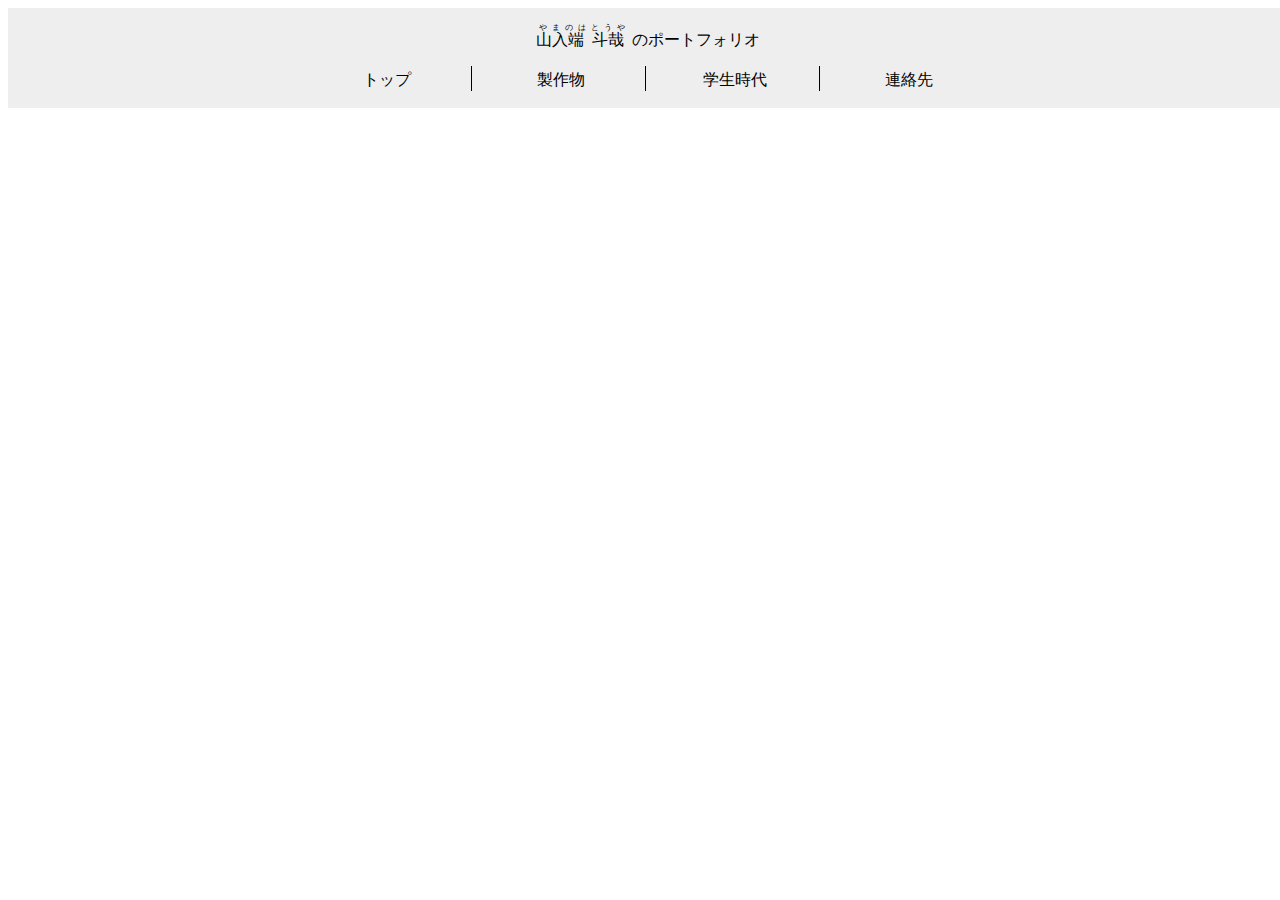
==== Production.html @ f9b742e0 "Add files via upload" ====
<!DOCTYPE html>
<html>

<!--------------------------------------------------------------->
<!-- ヘッダ -->
<!--------------------------------------------------------------->

<head>
    <!--文字コード指定-->
    <meta charset="utf-8">
    <!--タイトル-->
    <title>山入端 斗哉のポートフォリオ</title>
    <!--cssファイル読み込み-->
    <link href="css/style.css" rel="stylesheet" type="text/css">
    <!--レスポンシブ initial-scale 初期倍率-->
    <!--    <meta name=”viewport” content=”width=device-width,initial-scale=1.0″>-->
</head>

<!--------------------------------------------------------------->
<!-- ボディ -->
<!--------------------------------------------------------------->

<body>
    <div id="header">
        <div class="headertop">
            <ruby>
                <rb>山入端</rb>
                <rt>やまのは</rt>
                <rb>斗哉</rb>
                <rt>とうや</rt>
            </ruby>のポートフォリオ
        </div>
        <!--ヘッダートップ終わり-->

        <div class="nav">
            <div class="container">
                <ul>
                    <li><a href="index.html">トップ</a></li>
                    <li><a href="#header">製作物</a></li>
                    <li>学生時代</li>
                    <li>連絡先</li>
                </ul>
            </div>
        </div>
        <!--ナビゲーションバー終わり-->
    </div>
    <!--ヘッダー終わり------------------------------------------------------------->
    <div id="main">
        <div></div>
        <!--メイン終わり------------------------------------------------------------->

        <div id="footer">

        </div>
        <!--フッター終わり------------------------------------------------------------->

</body>


</html>
<!--メモ-->
<!-- VS code での自動成形は Shift + Alt + F -->
<!--span div spanはインライン　divはブロック(改行が付加)-->
<!-- id class idは重複不可 classは重複可-->
---- css/style.css ----
/***********************************************************************/
/*ヘッダー*/
/***********************************************************************/
#header {
  width: 100%;
  padding: 0;

  position: fixed;

  height: 100px;
  background-color: #eee;
}
#header .headertop {
  padding: 0;
  margin: 15px;
  text-align: center; /*中央よせ*/
}
.nav {
  text-align: center; /*中央よせ*/
}
.nav ul {
  margin: 0;
  padding: 0;
  list-style-type: none; /*リストの●なし*/
}
.nav li {
  display: inline-block; /*横並びのブロック要素*/
  margin: 0;
  padding: 4px;
  text-align: center; /*中央よせ*/
  width: 170px;
  height: 25px;
  box-sizing: border-box;
  position: relative;
  overflow: hidden;
  position: relative;
}
/*ナビゲーションバーのリンクの色を変えない＋下線なし*/
.nav a:link,
a:visited,
a:active {
  color: #000;
  text-decoration: none;
}
/* hoverはマウスが上を通過したとき*/
.nav li:hover {
  opacity: 0.7; /*半透明*/
}
/*メニュー仕切り*/
.nav li::after {
  content: "";
  position: absolute;
  width: 1px;
  height: 25px;
  right: 0;
  top: 0px;
  background: #000;
}
.nav li:last-child::after {
  content: none;
}
/***********************************************************************/
/*メインコンテンツ*/
/***********************************************************************/
.container {
  max-width: 1250px;
  margin: 0 auto;
  padding: 0 30px;
}
#main {
  padding-top: 100px; /*ヘッダの分あける*/
}

.about {
}
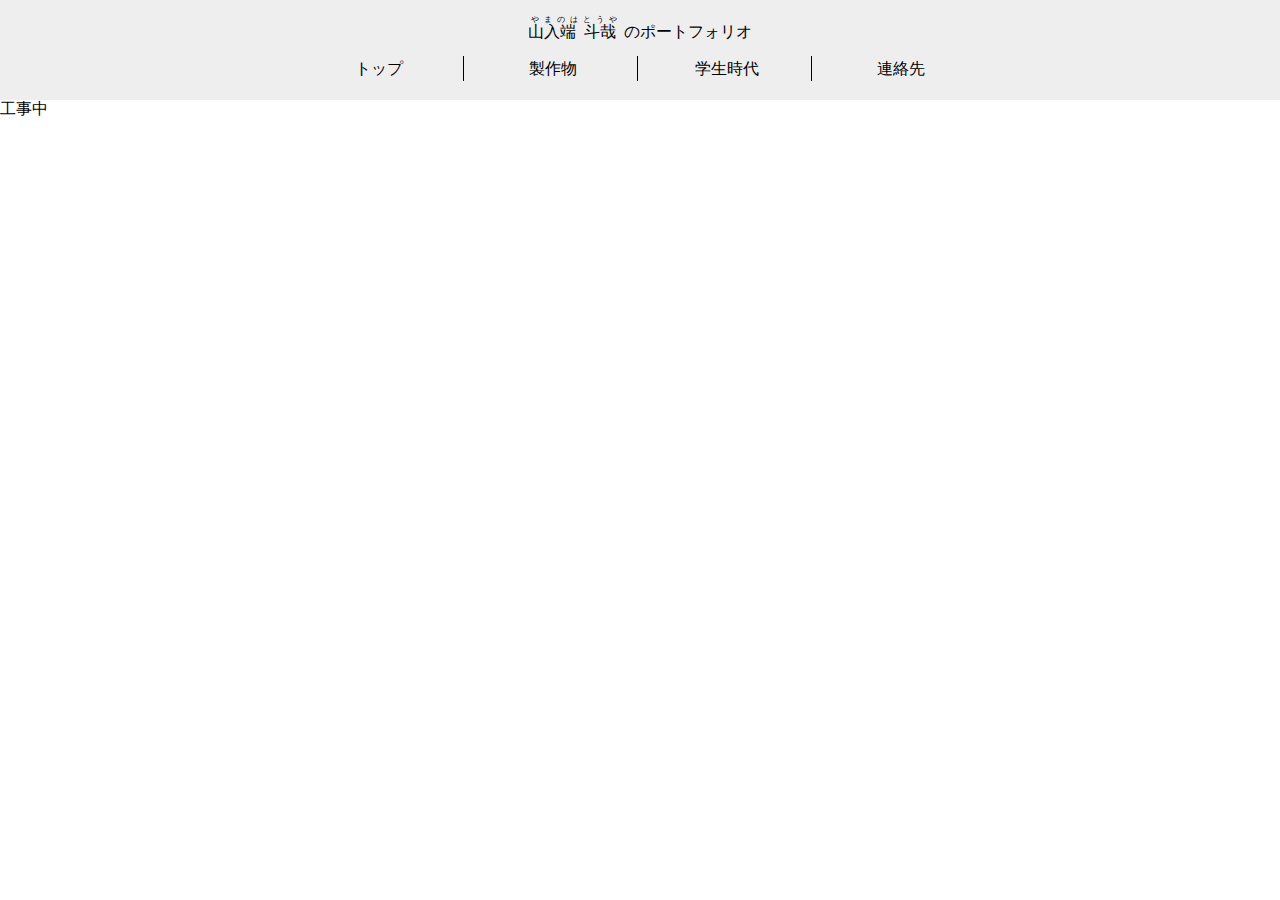
==== commit 2ba967c4: "Add files via upload" ====
--- a/Production.html
+++ b/Production.html
@@ -12,6 +12,7 @@
     <title>山入端 斗哉のポートフォリオ</title>
     <!--cssファイル読み込み-->
     <link href="css/style.css" rel="stylesheet" type="text/css">
+    <link href="css/normalize.css" rel="stylesheet" type="text/css">
     <!--レスポンシブ initial-scale 初期倍率-->
     <!--    <meta name=”viewport” content=”width=device-width,initial-scale=1.0″>-->
 </head>
@@ -36,7 +37,7 @@
             <div class="container">
                 <ul>
                     <li><a href="index.html">トップ</a></li>
-                    <li><a href="#header">製作物</a></li>
+                    <li><a href="Production.html">製作物</a></li>
                     <li>学生時代</li>
                     <li>連絡先</li>
                 </ul>
@@ -46,13 +47,14 @@
     </div>
     <!--ヘッダー終わり------------------------------------------------------------->
     <div id="main">
-        <div></div>
-        <!--メイン終わり------------------------------------------------------------->
+        <div>工事中</div>
+    </div>
+    <!--メイン終わり------------------------------------------------------------->
 
-        <div id="footer">
+    <div id="footer">
 
-        </div>
-        <!--フッター終わり------------------------------------------------------------->
+    </div>
+    <!--フッター終わり------------------------------------------------------------->
 
 </body>
 
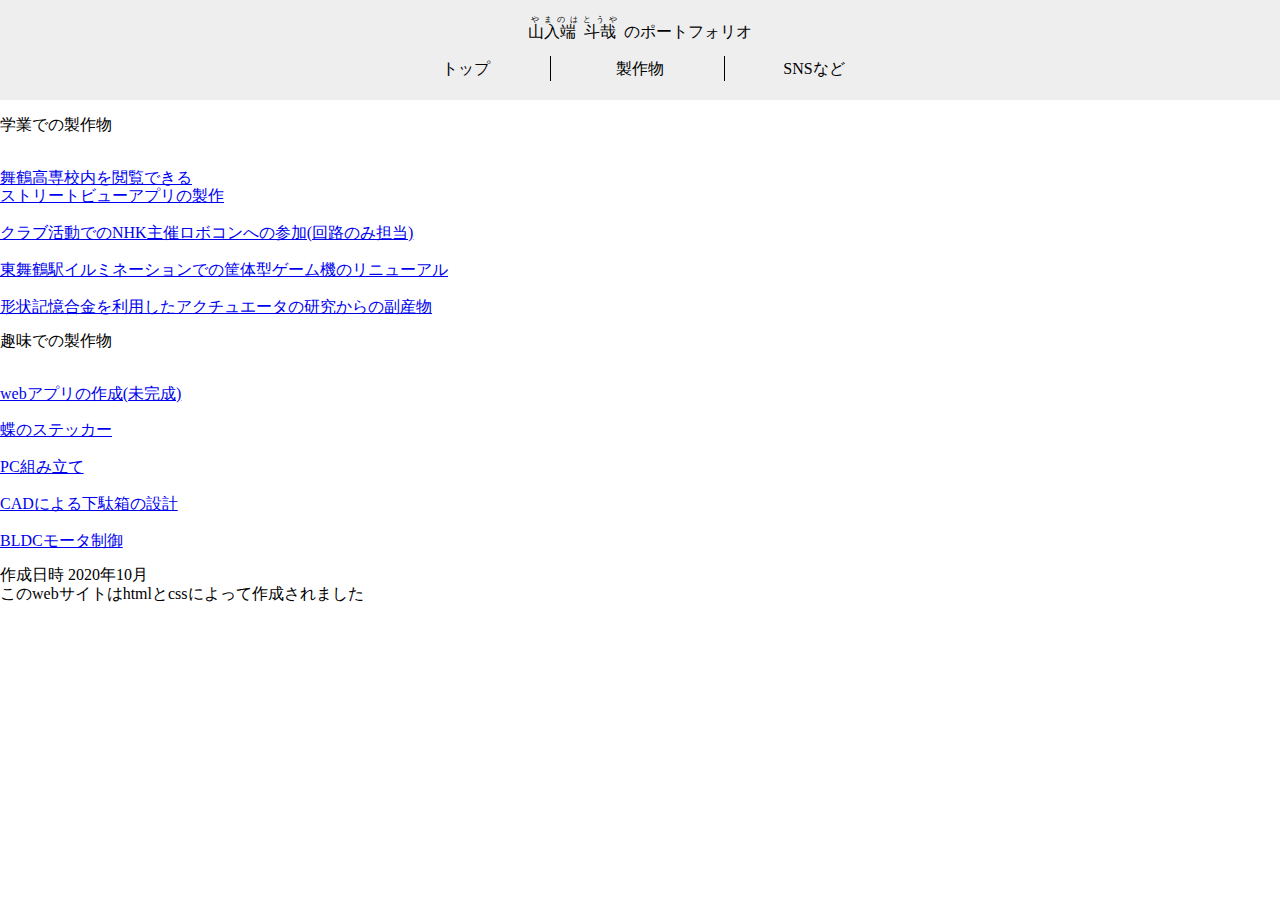
==== commit 29bd3334: "Add files via upload" ====
--- a/Production.html
+++ b/Production.html
@@ -14,7 +14,7 @@
     <link href="css/style.css" rel="stylesheet" type="text/css">
     <link href="css/normalize.css" rel="stylesheet" type="text/css">
     <!--レスポンシブ initial-scale 初期倍率-->
-    <!--    <meta name=”viewport” content=”width=device-width,initial-scale=1.0″>-->
+    <meta name=”viewport” content=”width=device-width,initial-scale=1.0″>
 </head>
 
 <!--------------------------------------------------------------->
@@ -38,8 +38,7 @@
                 <ul>
                     <li><a href="index.html">トップ</a></li>
                     <li><a href="Production.html">製作物</a></li>
-                    <li>学生時代</li>
-                    <li>連絡先</li>
+                    <li><a href="SNS.html">SNSなど</a></li>
                 </ul>
             </div>
         </div>
@@ -47,11 +46,78 @@
     </div>
     <!--ヘッダー終わり------------------------------------------------------------->
     <div id="main">
-        <div>工事中</div>
+        <div class="article">
+            <p>学業での製作物</p>
+            <!--リフレックスボックス　https://chot.design/responsive-web-design-coding/ebf4d2aba6ad/-->
+            <div class="box">
+                <div class="box-item">
+                    <a href="Production/01hazikoma.html">
+                        <img class="box-item-thum" src="assets/01はじこま/無題.png" alt="">
+                        <div class="box-item-title">舞鶴高専校内を閲覧できる<br>ストリートビューアプリの製作</div>
+                    </a>
+                </div>
+                <div class="box-item">
+                    <a href="Production/02robo.html">
+                        <img class="box-item-thum" src="assets/02ろぼ/DSC_0742.JPG" alt="">
+                        <div class="box-item-title">クラブ活動でのNHK主催ロボコンへの参加(回路のみ担当)</div>
+                    </a>
+                </div>
+                <div class="box-item">
+                    <a href="Production/03hikamogu.html">
+                        <img class="box-item-thum" src="assets/03いるみ/DSC_0220.JPG" alt="">
+                        <div class="box-item-title">東舞鶴駅イルミネーションでの筐体型ゲーム機のリニューアル</div>
+                    </a>
+                </div>
+                <div class="box-item">
+                    <a href="Production/04bmf.html">
+                        <img class="box-item-thum" src="assets/04形状記憶合金を利用したアクチュエータからの副産物/mimi.JPG" alt="">
+                        <div class="box-item-title">形状記憶合金を利用したアクチュエータの研究からの副産物</div>
+                    </a>
+                </div>
+            </div>
+            <p>趣味での製作物</p>
+
+            <div class="box">
+                <div class="box-item">
+                    <a href="Production/09www.html">
+                        <img class="box-item-thum" src="assets/09react/001.PNG" alt="">
+                        <div class="box-item-title">webアプリの作成(未完成)</div>
+                    </a>
+                </div>
+                <div class="box-item">
+                    <a href="Production/05chou.html">
+                        <img class="box-item-thum" src="assets/05蝶のステッカー/tyou.JPG" alt="">
+                        <div class="box-item-title">蝶のステッカー</div>
+                    </a>
+                </div>
+                <div class="box-item">
+                    <a href="Production/06PC.html">
+                        <img class="box-item-thum" src="assets/06PC組み立て/DSC_1424.JPG" alt="">
+                        <div class="box-item-title">PC組み立て</div>
+                    </a>
+                </div>
+                <div class="box-item">
+                    <a href="Production/07getabako.html">
+                        <img class="box-item-thum" src="assets/07下駄箱/getabako.jpg" alt="">
+                        <div class=" box-item-title">CADによる下駄箱の設計</div>
+                    </a>
+                </div>
+                <div class="box-item">
+                    <a href="Production/08BLDC.html">
+                        <img class="box-item-thum" src="assets/08BLDCモータ制御/DSC_2050.JPG" alt="">
+                        <div class="box-item-title">BLDCモータ制御</div>
+                    </a>
+                </div>
+            </div>
+        </div>
     </div>
     <!--メイン終わり------------------------------------------------------------->
 
     <div id="footer">
+        <p>作成日時 2020年10月
+            <br>
+            このwebサイトはhtmlとcssによって作成されました
+        </p>
 
     </div>
     <!--フッター終わり------------------------------------------------------------->
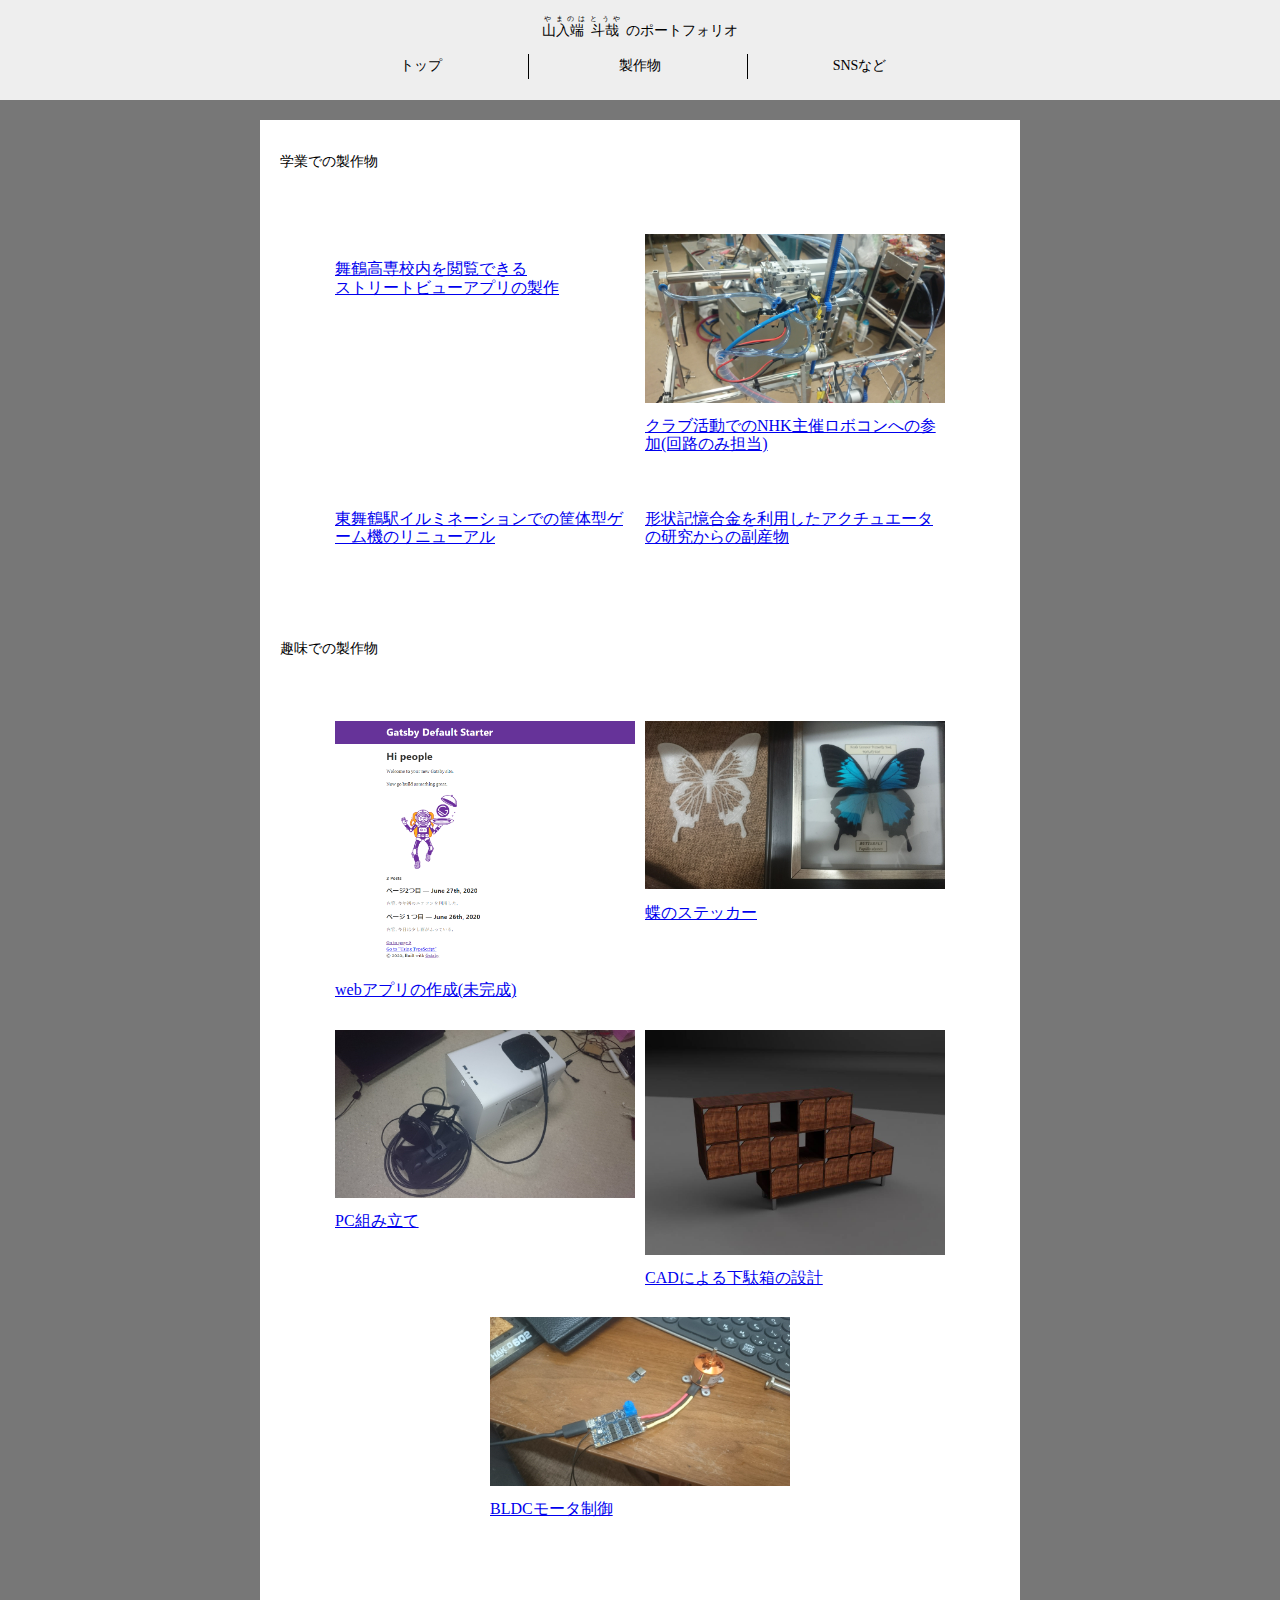
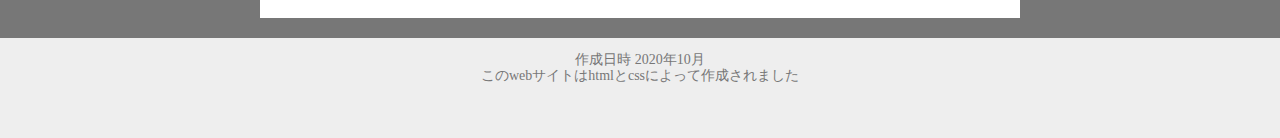
==== commit 69629e3b: "Add files via upload" ====
--- a/Production.html
+++ b/Production.html
@@ -10,11 +10,12 @@
     <meta charset="utf-8">
     <!--タイトル-->
     <title>山入端 斗哉のポートフォリオ</title>
+    <!--レスポンシブ initial-scale 初期倍率-->
+    <meta name="viewport" content="width=device-width, initial-scale=1">
     <!--cssファイル読み込み-->
     <link href="css/style.css" rel="stylesheet" type="text/css">
     <link href="css/normalize.css" rel="stylesheet" type="text/css">
-    <!--レスポンシブ initial-scale 初期倍率-->
-    <meta name=”viewport” content=”width=device-width,initial-scale=1.0″>
+
 </head>
 
 <!--------------------------------------------------------------->
--- a/css/style.css
+++ b/css/style.css
@@ -1,14 +1,33 @@
+html {
+  font-size: 62.5%;
+  color: #000000;
+}
+@media screen and(max-width: 560px) {
+  html {
+    font-size: 2.66vw; /* 10/375*100 */
+  }
+}
+body {
+  font-size: 1.4rem; /* basic size 14px */
+
+  position: relative; /*子が絶対での位置指定を行う場合、親はstatic以外である必要あり*/
+  min-height: 100vh;
+  /*  ;
+*/
+}
 /***********************************************************************/
 /*ヘッダー*/
 /***********************************************************************/
 #header {
+  z-index: 1; /*手前に*/
+
   width: 100%;
   padding: 0;
 
   position: fixed;
 
   height: 100px;
-  background-color: #eee;
+  background-color: #eeeeee;
 }
 #header .headertop {
   padding: 0;
@@ -28,7 +47,7 @@
   margin: 0;
   padding: 4px;
   text-align: center; /*中央よせ*/
-  width: 170px;
+  width: 30%;
   height: 25px;
   box-sizing: border-box;
   position: relative;
@@ -39,7 +58,7 @@
 .nav a:link,
 a:visited,
 a:active {
-  color: #000;
+  color: #000000;
   text-decoration: none;
 }
 /* hoverはマウスが上を通過したとき*/
@@ -54,7 +73,7 @@
   height: 25px;
   right: 0;
   top: 0px;
-  background: #000;
+  background: #000000;
 }
 .nav li:last-child::after {
   content: none;
@@ -62,14 +81,94 @@
 /***********************************************************************/
 /*メインコンテンツ*/
 /***********************************************************************/
+#main {
+  padding-top: 100px; /*ヘッダの分あける*/
+  padding-bottom: 100px;
+  background-color: #777777;
+  min-height: calc(100vh - 200px);
+}
+/*コンテンツを記述する板*/
+.article {
+  max-width: 720px;
+  margin: 20px auto; /*ブロック要素を中央よせ*/
+  padding: 20px;
+  background-color: #ffffff;
+}
+
 .container {
-  max-width: 1250px;
+  max-width: 720px;
   margin: 0 auto;
   padding: 0 30px;
-}
-#main {
-  padding-top: 100px; /*ヘッダの分あける*/
 }
 
 .about {
 }
+
+/*リフレックスボックス　https://chot.design/responsive-web-design-coding/ebf4d2aba6ad/*/
+.box {
+  display: flex;
+  flex-wrap: wrap;
+  justify-content: center;
+  margin: 0 auto;
+  padding-top: 50px;
+  padding-right: 20px;
+  padding-bottom: 50px;
+  padding-left: 20px;
+  max-width: 1280px;
+}
+.box-item {
+  padding-right: 5px;
+  padding-left: 5px;
+  width: 300px;
+}
+.box-item-thum {
+  width: 100%;
+}
+.box-item-thum img {
+  width: 100%;
+}
+.box-item-title {
+  padding-top: 10px;
+  padding-bottom: 30px;
+  font-size: 16px;
+}
+/*リフレックスボックス　終わり*/
+
+video {
+  width: 100%;
+  max-width: 720px;
+  height: auto;
+}
+
+.youtube {
+  width: 100%;
+  height: 0;
+  position: relative;
+  padding-bottom: 56.25%;
+}
+.youtube iframe {
+  position: absolute;
+  width: 100%;
+  height: 100%;
+  left: 0;
+  right: 0;
+  top: 0;
+  bottom: 0;
+}
+/***********************************************************************/
+/*フッター*/
+/***********************************************************************/
+#footer {
+  color: #777777;
+  background-color: #eeeeee;
+  width: 100%;
+  height: 100px;
+  text-align: center;
+  position: absolute; /*←絶対位置（親基準）*/
+  bottom: 0; /*下に固定*/
+}
+
+/*以下メモ*/
+/* .はクラス #はid */
+/* vw vh ビューポート基準の単位*/
+/* margin auto で中央よせ*/
